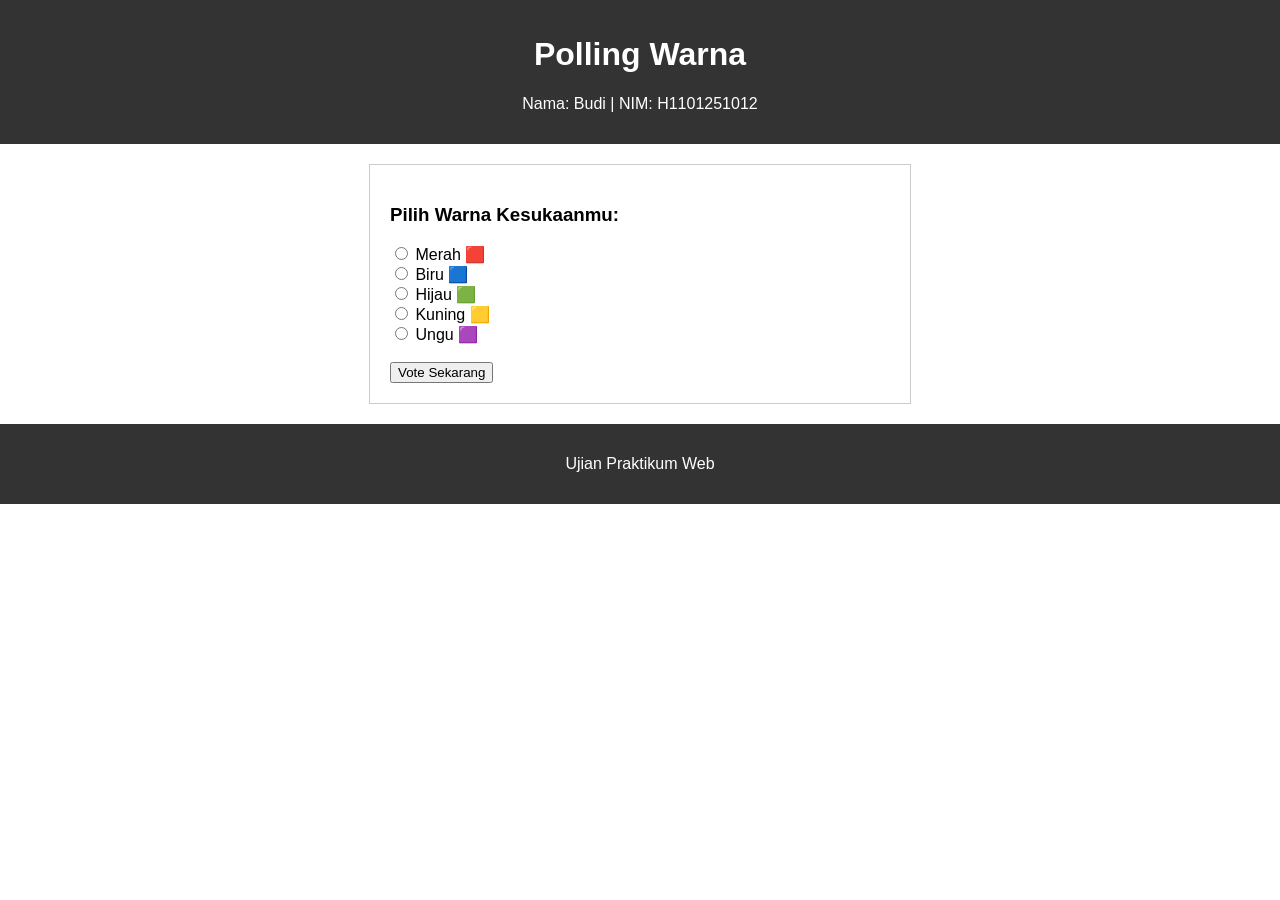
==== index.html @ a7686d54 "Merubah directory & nama file UTS (Web)" ====
<!DOCTYPE html>
<html lang="id">
<head>
    <meta charset="UTF-8">
    <meta name="viewport" content="width=device-width, initial-scale=1.0">
    <title>Polling Warna</title>
    <style>
        body { font-family: Arial, sans-serif; margin: 0; }
        header, footer { background: #333; color: white; padding: 15px; text-align: center; }
        main { border: 1px solid #ccc; padding: 20px; max-width: 500px; margin: 20px auto; }
        @media (max-width: 600px) {
            main { margin: 10px; padding: 10px; }
        }

        .bungkus-bar { background: #ddd; width: 100%; margin-bottom: 15px; }
        .isi-bar { height: 25px; width: 0%; color: white; text-align: right; padding-right: 5px; }

        #bar_merah_H1101251012 { background: red; }
        #bar_biru_H1101251012 { background: blue; }
        #bar_hijau_H1101251012 { background: green; }
        #bar_kuning_H1101251012 { background: orange; }
        #bar_ungu_H1101251012 { background: purple; }
    </style>
</head>
<body>
    <header>
        <h1>Polling Warna</h1>
        <p>Nama: Budi | NIM: H1101251012</p>
    </header>

    <main>
        <section id="halaman_pilih_H1101251012">
            <h3>Pilih Warna Kesukaanmu:</h3>
            <form id="form_vote_H1101251012">
                <input type="radio" name="warna_H1101251012" value="merah"> Merah 🟥<br>
                <input type="radio" name="warna_H1101251012" value="biru"> Biru 🟦<br>
                <input type="radio" name="warna_H1101251012" value="hijau"> Hijau 🟩<br>
                <input type="radio" name="warna_H1101251012" value="kuning"> Kuning 🟨<br>
                <input type="radio" name="warna_H1101251012" value="ungu"> Ungu 🟪<br><br>
                <button type="submit">Vote Sekarang</button>
            </form>
        </section>
        <section id="halaman_hasil_H1101251012" style="display: none;">
            <h3>Hasil Sementara:</h3>
            Merah: <div class="bungkus-bar"><div class="isi-bar" id="bar_merah_H1101251012"></div></div>
            Biru: <div class="bungkus-bar"><div class="isi-bar" id="bar_biru_H1101251012"></div></div>
            Hijau: <div class="bungkus-bar"><div class="isi-bar" id="bar_hijau_H1101251012"></div></div>
            Kuning: <div class="bungkus-bar"><div class="isi-bar" id="bar_kuning_H1101251012"></div></div>
            Ungu: <div class="bungkus-bar"><div class="isi-bar" id="bar_ungu_H1101251012"></div></div>
        </section>
    </main>

    <footer>
        <p>Ujian Praktikum Web</p>
    </footer>

    <script>
        let dataVote_H1101251012 = { merah: 0, biru: 0, hijau: 0, kuning: 0, ungu: 0 };
        let cekSession_H1101251012 = sessionStorage.getItem("suara_H1101251012");
        if (cekSession_H1101251012) {
            dataVote_H1101251012 = JSON.parse(cekSession_H1101251012);
            document.getElementById("halaman_pilih_H1101251012").style.display = "none";
            document.getElementById("halaman_hasil_H1101251012").style.display = "block";
            updateGrafik_H1101251012();
        }
        document.getElementById("form_vote_H1101251012").addEventListener("submit", function(event) {
            event.preventDefault();
            let pilihanUser_H1101251012 = document.querySelector('input[name="warna_H1101251012"]:checked');
            if (!pilihanUser_H1101251012) {
                alert("Pilih satu warna dulu!");
                return; 
            }
            let warnaTerpilih_H1101251012 = pilihanUser_H1101251012.value;
            dataVote_H1101251012[warnaTerpilih_H1101251012] += 1;
            sessionStorage.setItem("suara_H1101251012", JSON.stringify(dataVote_H1101251012));
            document.getElementById("halaman_pilih_H1101251012").style.display = "none";
            document.getElementById("halaman_hasil_H1101251012").style.display = "block";
            updateGrafik_H1101251012();
        });
        function updateGrafik_H1101251012() {
            let total_H1101251012 = dataVote_H1101251012.merah + dataVote_H1101251012.biru + dataVote_H1101251012.hijau + dataVote_H1101251012.kuning + dataVote_H1101251012.ungu;
            for (let w in dataVote_H1101251012) {
                let jumlahSuara_H1101251012 = dataVote_H1101251012[w];
                let persen_H1101251012 = (total_H1101251012 === 0) ? 0 : (jumlahSuara_H1101251012 / total_H1101251012) * 100;
                let elemenBar_H1101251012 = document.getElementById("bar_" + w + "_H1101251012");
                elemenBar_H1101251012.style.width = persen_H1101251012 + "%";
                if(jumlahSuara_H1101251012 > 0) {
                    elemenBar_H1101251012.innerText = jumlahSuara_H1101251012; 
                }
            }
        }
    </script>
</body>
</html>
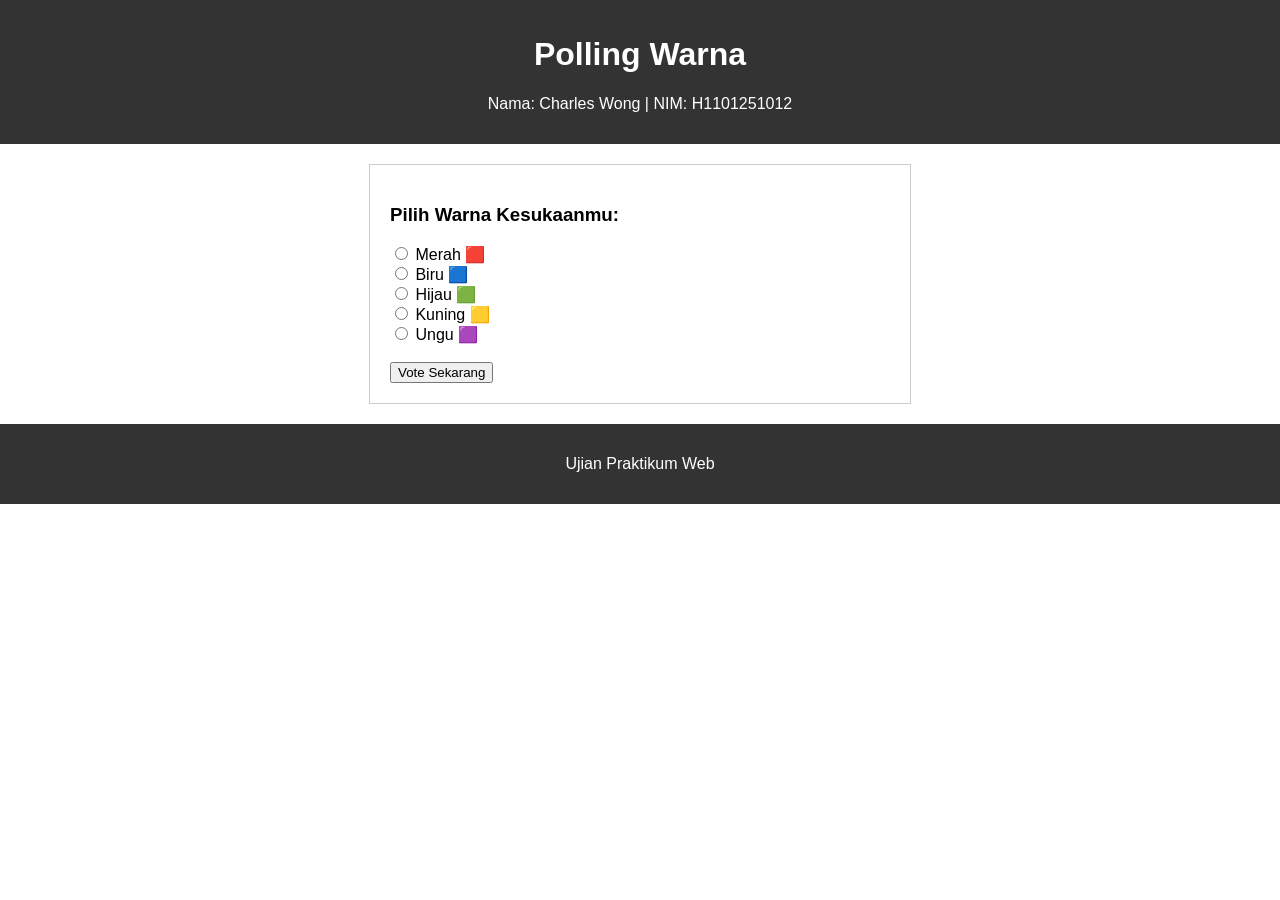
==== commit 9bd92c50: "Memodifikasi kode file yang salah/keliru" ====
--- a/index.html
+++ b/index.html
@@ -25,7 +25,7 @@
 <body>
     <header>
         <h1>Polling Warna</h1>
-        <p>Nama: Budi | NIM: H1101251012</p>
+        <p>Nama: Charles Wong | NIM: H1101251012</p>
     </header>
 
     <main>
